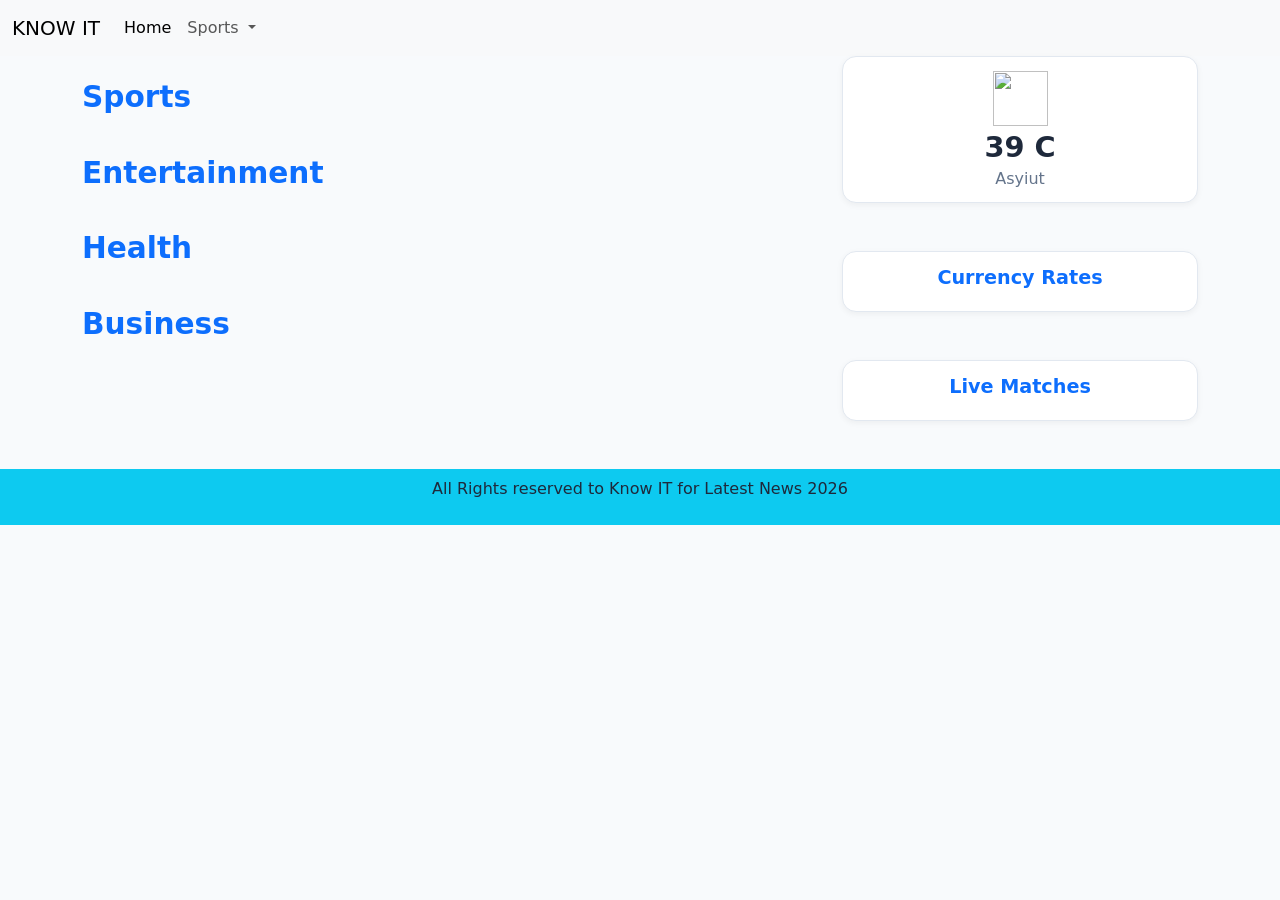
==== index.html @ fe9bdd2b "Add files via upload" ====
<!DOCTYPE html>
<html lang="en">

<head>
    <meta charset="UTF-8">
    <meta name="viewport" content="width=device-width, initial-scale=1.0">
    <title>Know IT</title>
    <link href="https://cdn.jsdelivr.net/npm/bootstrap@5.3.8/dist/css/bootstrap.min.css" rel="stylesheet"
        integrity="sha384-sRIl4kxILFvY47J16cr9ZwB07vP4J8+LH7qKQnuqkuIAvNWLzeN8tE5YBujZqJLB" crossorigin="anonymous">
    <link rel="stylesheet" href="API.css">
</head>

<body>
    <header>
        <nav class="navbar navbar-expand-lg bg-body-tertiary">
            <div class="container-fluid">
                <a class="navbar-brand" href="#">KNOW IT</a>
                <button class="navbar-toggler" type="button" data-bs-toggle="collapse"
                    data-bs-target="#navbarSupportedContent" aria-controls="navbarSupportedContent"
                    aria-expanded="false" aria-label="Toggle navigation">
                    <span class="navbar-toggler-icon"></span>
                </button>
                <div class="collapse navbar-collapse" id="navbarSupportedContent">
                    <ul class="navbar-nav me-auto mb-2 mb-lg-0">
                        <li class="nav-item">
                            <a class="nav-link active" aria-current="page" href="#">Home</a>
                        </li>
                        <li class="nav-item dropdown">
                            <a class="nav-link dropdown-toggle" href="#" role="button" data-bs-toggle="dropdown"
                                aria-expanded="false">
                                Sports
                            </a>
                            <ul class="dropdown-menu">
                                <li><a class="dropdown-item" href="#">Action</a></li>
                                <li><a class="dropdown-item" href="#">Another action</a></li>
                                <li>
                                    <hr class="dropdown-divider">
                                </li>
                                <li><a class="dropdown-item" href="#">Something else here</a></li>
                            </ul>
                        </li>
                    </ul>
                </div>
            </div>
        </nav>
    </header>
    <div class="container">
        <div class="row">
            <main class="col-8">
                <h2 class="display-3 mt-5 mb-2 text-primary" >Sports</h2>
                <div class="row" id="sports-news"></div>

                <h2 class="display-3 mt-5 mb-2 text-primary">Entertainment</h2>
                <div class="row" id="entertainment-news"></div>
                
                <h2 class="display-3 mt-5 mb-2 text-primary">Health</h2>
                <div class="row" id="health-news"></div>

                <h2 class="display-3 mt-5 mb-2 text-primary">Business</h2>
                <div class="row" id="business-news"></div>
            </main>
            <aside class="col-4">
                <section id="temp" class="text-center mb-5">
                    <img src="temp.png" class="img-fluid" alt="">
                    <h2>39 C</h2>
                    <h3>Asyiut</h3>
                </section>
                <section id="currency" class="text-center mb-5">
                    <h4 class="mb-3 display-5 text-primary">Currency Rates</h4>
                </section>
                <section id="live-matches" class="text-center mb-5">
                    <h4 class="mb-3 display-5 text-primary">Live Matches</h4>                    
                </section>
            </aside>
        </div>
    </div>
    <footer class="mt-5 bg-info py-2">
        <p class="text-center">All Rights reserved to Know IT for Latest News 2026</p>
    </footer>

     
    <script src="weather.js"></script>
    <script src="news.js"></script>
    <script src="currency.js"></script>

    <script src="https://cdn.jsdelivr.net/npm/bootstrap@5.3.8/dist/js/bootstrap.bundle.min.js"
        integrity="sha384-FKyoEForCGlyvwx9Hj09JcYn3nv7wiPVlz7YYwJrWVcXK/BmnVDxM+D2scQbITxI"
        crossorigin="anonymous"></script>
---- API.css ----
/* ==========================================
   Simple & Clean Styling for Know IT
   ========================================== */

body {
    background-color: #f8fafc;
    font-family: system-ui, -apple-system, 'Segoe UI', Roboto, sans-serif;
    color: #1e293b;
}

/* --- 1. Main News Headings & Cards --- */
main h2.display-3 {
    font-size: 1.85rem !important;
    font-weight: 700;
    margin-top: 1.5rem !important;
    margin-bottom: 1rem !important;
}

/* News Cards (from news.js) */
main section {
    background: #ffffff;
    border: 1px solid #e2e8f0;
    border-radius: 12px;
    padding: 12px;
    margin-bottom: 15px;
    box-shadow: 0 2px 4px rgba(0, 0, 0, 0.04);
}

main section img {
    width: 100%;
    height: 180px;
    object-fit: cover;
    border-radius: 8px;
    background-color: #e2e8f0;
}

main section h4 {
    font-size: 0.95rem;
    font-weight: 600;
    margin-top: 8px;
    margin-bottom: 0;
    line-height: 1.4;
}

/* --- 2. Sidebar (Sticky & Compact) --- */

aside {
    position: sticky;
    top: 75px;
    height: fit-content;
}


aside section {
    background: #ffffff;
    border: 1px solid #e2e8f0;
    border-radius: 14px;
    padding: 14px;
    margin-bottom: 12px !important; 
    box-shadow: 0 2px 6px rgba(0, 0, 0, 0.05);
}

/* 1. (Weather) */
#temp img {
    width: 55px;
    height: 55px;
    object-fit: contain;
}

#temp h2 {
    font-size: 1.8rem;
    font-weight: 700;
    margin: 4px 0;
}

#temp h3 {
    font-size: 1rem;
    color: #64748b;
    margin: 0;
}

/* 2.(Currency Rates) */
#currency h4,
#live-matches h4 {
    font-size: 1.2rem !important;
    font-weight: 700;
    margin-bottom: 8px !important;
}

#currency h2 {
    font-size: 0.9rem;
    font-weight: 500;
    color: #334155;
    margin: 4px 0;
}

/* (Live Matches) */
#live-matches {
    margin-bottom: 0 !important;
}
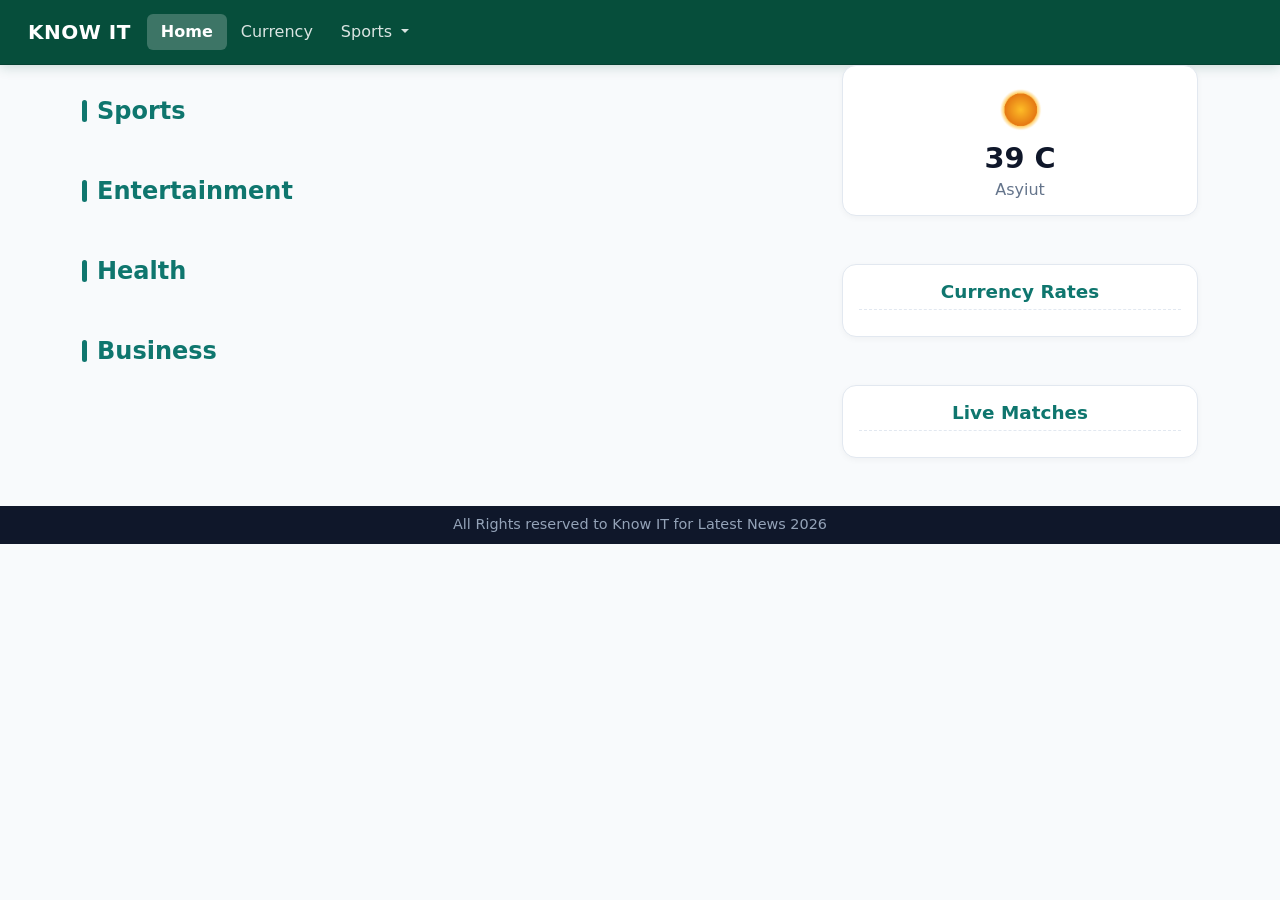
==== commit 0e6538f5: "Add files via upload" ====
--- a/index.html
+++ b/index.html
@@ -14,7 +14,7 @@
     <header>
         <nav class="navbar navbar-expand-lg bg-body-tertiary">
             <div class="container-fluid">
-                <a class="navbar-brand" href="#">KNOW IT</a>
+                <a class="navbar-brand" href="index.html">KNOW IT</a>
                 <button class="navbar-toggler" type="button" data-bs-toggle="collapse"
                     data-bs-target="#navbarSupportedContent" aria-controls="navbarSupportedContent"
                     aria-expanded="false" aria-label="Toggle navigation">
@@ -23,7 +23,10 @@
                 <div class="collapse navbar-collapse" id="navbarSupportedContent">
                     <ul class="navbar-nav me-auto mb-2 mb-lg-0">
                         <li class="nav-item">
-                            <a class="nav-link active" aria-current="page" href="#">Home</a>
+                            <a class="nav-link active" aria-current="page" href="index.html">Home</a>
+                        </li>
+                        <li class="nav-item">
+                            <a class="nav-link" href="currency.html">Currency</a>
                         </li>
                         <li class="nav-item dropdown">
                             <a class="nav-link dropdown-toggle" href="#" role="button" data-bs-toggle="dropdown"
--- a/API.css
+++ b/API.css
@@ -1,29 +1,114 @@
 /* ==========================================
-   Simple & Clean Styling for Know IT
+   Modern & Minimalist Styling for Know IT
    ========================================== */
 
+:root {
+    --primary-color: #0f766e;      /* Elegant Deep Teal */
+    --primary-hover: #115e59;
+    --primary-light: #ccfbf1;
+    --text-dark: #0f172a;
+    --text-muted: #64748b;
+    --bg-page: #f8fafc;
+    --card-bg: #ffffff;
+    --border-color: #e2e8f0;
+}
+
 body {
-    background-color: #f8fafc;
+    background-color: var(--bg-page);
     font-family: system-ui, -apple-system, 'Segoe UI', Roboto, sans-serif;
-    color: #1e293b;
+    color: var(--text-dark);
+}
+
+/* --- Overwrite Bootstrap Primary Blue --- */
+.text-primary {
+    color: var(--primary-color) !important;
+}
+
+/* --- Navbar Styling (Green Background & White Text) --- */
+.navbar {
+    background-color: #064e3b !important;
+    border-bottom: 1px solid rgba(0, 0, 0, 0.15);
+    box-shadow: 0 2px 12px rgba(6, 78, 59, 0.2);
+    padding: 0.75rem 1rem;
+}
+
+.navbar-brand {
+    font-weight: 800;
+    letter-spacing: 0.5px;
+    color: #ffffff !important;
+    font-size: 1.25rem;
+}
+
+.nav-link {
+    font-weight: 500;
+    color: rgba(255, 255, 255, 0.85) !important;
+    padding: 6px 14px !important;
+    border-radius: 6px;
+    transition: all 0.2s ease;
+}
+
+.nav-link:hover {
+    color: #ffffff !important;
+    background-color: rgba(255, 255, 255, 0.12);
+}
+
+.nav-link.active {
+    color: #ffffff !important;
+    background-color: rgba(255, 255, 255, 0.22);
+    font-weight: 700;
+}
+
+/* Mobile Toggler */
+.navbar-toggler {
+    border-color: rgba(255, 255, 255, 0.35) !important;
+}
+
+.navbar-toggler-icon {
+    filter: brightness(0) invert(1);
+}
+
+/* Dropdown Menu */
+.navbar .dropdown-menu {
+    border-radius: 8px;
+    border: 1px solid var(--border-color);
+    box-shadow: 0 8px 20px rgba(0, 0, 0, 0.1);
 }
 
 /* --- 1. Main News Headings & Cards --- */
 main h2.display-3 {
-    font-size: 1.85rem !important;
-    font-weight: 700;
-    margin-top: 1.5rem !important;
-    margin-bottom: 1rem !important;
+    font-size: 1.5rem !important;
+    font-weight: 700;
+    color: var(--primary-color) !important;
+    margin-top: 2rem !important;
+    margin-bottom: 1.2rem !important;
+    display: flex;
+    align-items: center;
+    gap: 10px;
+}
+
+main h2.display-3::before {
+    content: "";
+    display: inline-block;
+    width: 5px;
+    height: 22px;
+    background-color: var(--primary-color);
+    border-radius: 4px;
 }
 
 /* News Cards (from news.js) */
 main section {
-    background: #ffffff;
-    border: 1px solid #e2e8f0;
+    background: var(--card-bg);
+    border: 1px solid var(--border-color);
     border-radius: 12px;
-    padding: 12px;
-    margin-bottom: 15px;
-    box-shadow: 0 2px 4px rgba(0, 0, 0, 0.04);
+    padding: 14px;
+    margin-bottom: 20px;
+    box-shadow: 0 2px 4px rgba(0, 0, 0, 0.03);
+    transition: transform 0.2s ease, box-shadow 0.2s ease;
+}
+
+main section:hover {
+    transform: translateY(-2px);
+    box-shadow: 0 4px 12px rgba(0, 0, 0, 0.06);
 }
 
 main section img {
@@ -31,33 +116,32 @@
     height: 180px;
     object-fit: cover;
     border-radius: 8px;
-    background-color: #e2e8f0;
+    background-color: #f1f5f9;
 }
 
 main section h4 {
     font-size: 0.95rem;
     font-weight: 600;
-    margin-top: 8px;
+    color: var(--text-dark);
+    margin-top: 10px;
     margin-bottom: 0;
-    line-height: 1.4;
+    line-height: 1.5;
 }
 
 /* --- 2. Sidebar (Sticky & Compact) --- */
-
 aside {
     position: sticky;
     top: 75px;
     height: fit-content;
 }
 
-
 aside section {
-    background: #ffffff;
-    border: 1px solid #e2e8f0;
+    background: var(--card-bg);
+    border: 1px solid var(--border-color);
     border-radius: 14px;
-    padding: 14px;
-    margin-bottom: 12px !important; 
-    box-shadow: 0 2px 6px rgba(0, 0, 0, 0.05);
+    padding: 16px;
+    margin-bottom: 14px !important; 
+    box-shadow: 0 2px 6px rgba(0, 0, 0, 0.04);
 }
 
 /* 1. (Weather) */
@@ -70,31 +154,49 @@
 #temp h2 {
     font-size: 1.8rem;
     font-weight: 700;
+    color: var(--text-dark);
     margin: 4px 0;
 }
 
 #temp h3 {
     font-size: 1rem;
-    color: #64748b;
+    color: var(--text-muted);
     margin: 0;
 }
 
-/* 2.(Currency Rates) */
+/* 2. (Currency Rates & Live Matches) */
 #currency h4,
 #live-matches h4 {
-    font-size: 1.2rem !important;
-    font-weight: 700;
-    margin-bottom: 8px !important;
+    font-size: 1.15rem !important;
+    font-weight: 700;
+    color: var(--primary-color) !important;
+    margin-bottom: 10px !important;
+    padding-bottom: 6px;
+    border-bottom: 1px dashed var(--border-color);
 }
 
 #currency h2 {
     font-size: 0.9rem;
     font-weight: 500;
     color: #334155;
-    margin: 4px 0;
-}
-
-/* (Live Matches) */
+    margin: 6px 0;
+}
+
 #live-matches {
     margin-bottom: 0 !important;
 }
+
+/* --- Footer --- */
+footer,
+footer.bg-info {
+    background-color: #0f172a !important;
+    color: #94a3b8;
+    margin-top: 3rem;
+    padding: 1.25rem 0;
+}
+
+footer p {
+    margin: 0;
+    font-size: 0.9rem;
+    color: #94a3b8;
+}
